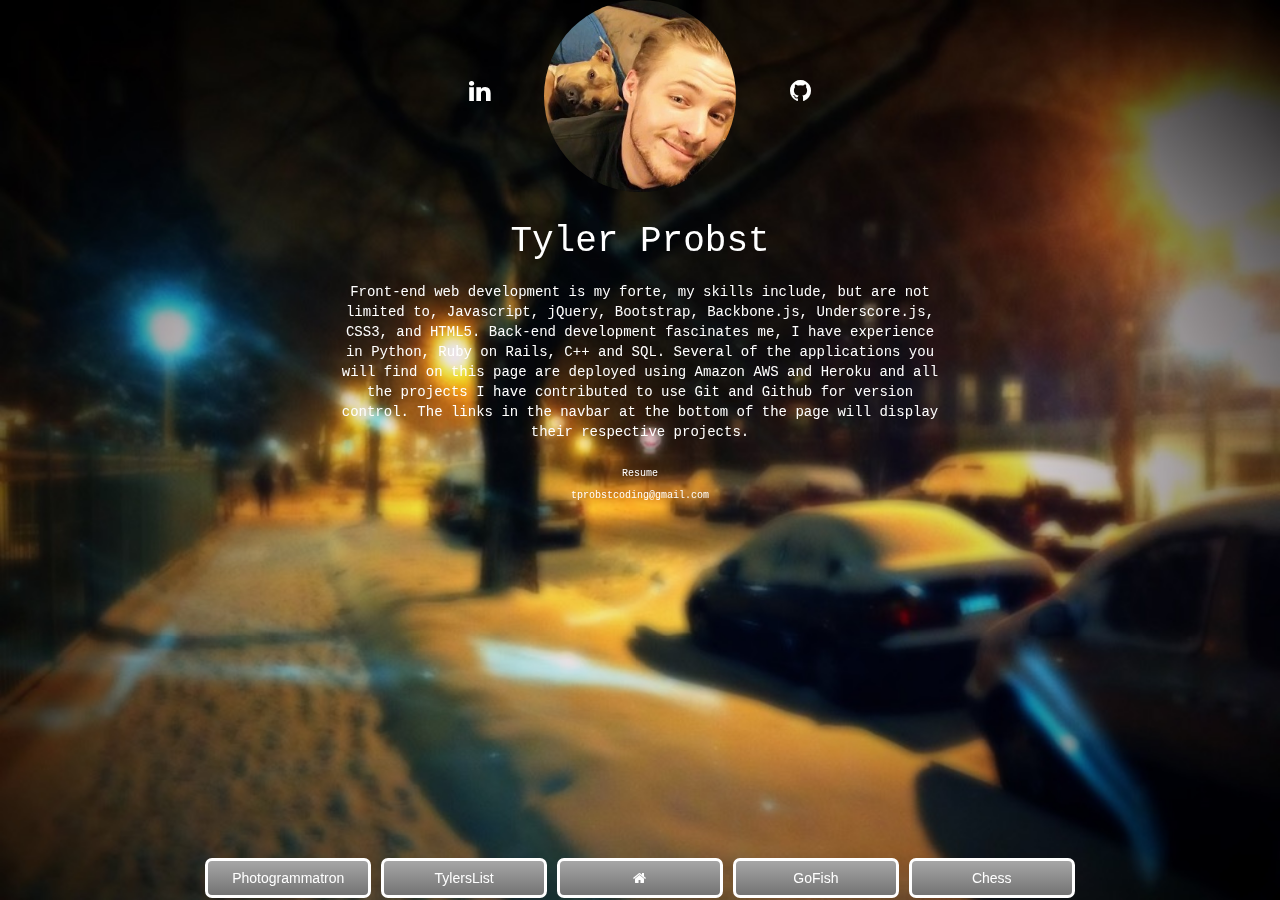
==== index.html @ aba38e5e "changes nonresponsive projects tags from id to class" ====
<!doctype html>
<html>
	<head>
		<script src="jquery-1.12.1.min.js"></script>
		<link rel="stylesheet" href="https://maxcdn.bootstrapcdn.com/bootstrap/3.3.5/css/bootstrap.min.css">
	  	<script src="https://maxcdn.bootstrapcdn.com/bootstrap/3.3.5/js/bootstrap.min.js"></script>
	  	<link rel="stylesheet" href="https://maxcdn.bootstrapcdn.com/font-awesome/4.5.0/css/font-awesome.min.css">
		<script src="index.js"></script>
		<link rel="stylesheet" type="text/css" href="index.css">
	</head>
	<body>
		<div id="background"></div>
		<div id="wrapper">
			<div id="header-top">	
				<a class="ffa-link" id="linkedin" href="https://www.linkedin.com/profile/view?id=AAIAABuHLKwBRN1Y3kwNIqyvudvUi-poGlvmdt0&trk=nav_responsive_tab_profile" target="_blank"><span class="fa fa-linkedin"></span></a>
				<img id="prof-pic" src="profilePic.jpg">
				<a class="ffa-link" id="github" href="https://github.com/tylerprobst" target="_blank"><span class="fa fa-github"></span></a>
			</div>
			<div class="row">
				<div id="project-pic-left"><a href="" target="blank"><img src="/photog.jpg"></a></div>
				<div id="header-center">
					<h1 id="header-title"><a href="">Tyler Probst</a></h1>
					<p id="header-content">Front-end web development is my forte, my skills include, but are not limited to, Javascript, jQuery, Bootstrap, Backbone.js, Underscore.js, CSS3, and HTML5.
					Back-end development fascinates me, I have experience in Python, Ruby on Rails, C++ and SQL.
					Several of the applications you will find on this page are deployed using Amazon AWS and Heroku and all the projects I have contributed to use Git and Github for version control. The links in the navbar at the bottom of the page will display their respective projects. </p>
					<p><a href="/revised_resume.pdf" target="blank" id="resume">Resume</a>						
					<br>
					<a id="email" href="mailto:tprobstcoding@gmail.com">tprobstcoding@gmail.com</a></p>
				</div>
				<div id="project-pic-right"><a href="" target="blank"><img src="/photog.jpg"></a></div>
			</div>
			<div id="navbar">
				<div class="nav-bar-icon photogrammatron">
					Photogrammatron
				</div>
				<div class="nav-bar-icon tylerslist">
					TylersList
				</div>
				<div class="nav-bar-icon home">
					<i class="fa fa-home"></i>
				</div>
				<div class="nav-bar-icon gofish">
					GoFish
				</div>
				<div class="nav-bar-icon chess">
					Chess
				</div>
			</div>
			<div id="mobile-navbar">
				<div class="mobile-nav-bar-icon home">
					<i class="fa fa-home"></i>
				</div>
				<div class="mobile-nav-bar-icon photogrammatron">
					Photogrammatron
				</div>
				<div class="mobile-nav-bar-icon tylerslist">
					TylersList
				</div>
				<div class="mobile-nav-bar-icon gofish">
					GoFish
				</div>
				<div class="mobile-nav-bar-icon chess">
					Chess
				</div>
			</div>
			<div id="hidden-things">
				<p id="home-title">Tyler Probst</p>
				<p id="home-description">Front-end web development is my forte, my skills include, but are not limited to, Javascript, jQuery, Bootstrap, Backbone.js, Underscore.js, CSS3, and HTML5.
				Back-end development fascinates me, I have experience in Python, Ruby on Rails, C++ and SQL.
				Several of the applications you will find on this page are deployed using Amazon AWS and Heroku and all the projects I have contributed to use Git and Github for version control. The links in the navbar at the bottom of the page will display their respective projects.</p>
				<p id="photogrammatron-title">Photogrammatron</p>
				<p class="project-description" id="photogrammatron-description">Photogrammatron is an in browser photo editor that allows you to perform photoshop functions as well as apply filters such as grayscale and sepia. This project was built to gain a better understanding of image manipulation and working with the HTML5 canvas element. It takes advantage of Facebook Oauth, and the Facebook API so the user can edit their photo, and then post that photo directly to their facebook wall.</p>
				<p id="tylerslist-title">TylersList</p>
				<p class="project-description" id="tylerslist-description">Craigslist inspired me to build a clone application. It utilizes the Flask framework, alongside the ORM SQLAlchemy,the mailing service Flask-mail, and a mySQL relational database. It features handrolled cross-site request forgery protection and other security protocols to help keep our guests protected.</p>
				<p id="gofish-title">GoFish</p>
				<p id="gofish-description">This is a classic Go Fish game made completely in vanilla javascript with bootstrap for styling. To make this game possible and any other card games I make in the future I made a deck library which give you access to the 52 cards in your average deck. Unicode characters were used to display the face and backs of the cards. Please check out the link below for a fully functional and playable Go Fish game.</p>
				<p id="chess-title">Terminal Chess</p>
				<p id="chess-description">Terminal chess is a game I developed to show some fundamental skills in the Python language. It utilizes Classes, inheritance and it is a perfect example of object oriented programming. It utilizes a web socket server and connects two players for an exciting game of terminal chess.</p>
			</div>
		</div>
		<script>
			(function(i,s,o,g,r,a,m){i['GoogleAnalyticsObject']=r;i[r]=i[r]||function(){
			(i[r].q=i[r].q||[]).push(arguments)},i[r].l=1*new Date();a=s.createElement(o),
			m=s.getElementsByTagName(o)[0];a.async=1;a.src=g;m.parentNode.insertBefore(a,m)
			})(window,document,'script','//www.google-analytics.com/analytics.js','ga');
		  	ga('create', 'UA-72585240-1', 'auto');
		  	ga('send', 'pageview');
		</script>
	</body>
</html>
---- index.css ----
a, a:hover {
	color: white;
}

#background {
	height: 100%;
	width: 100%;
	position: fixed;
	background-image: url('background.jpg');
	background-size: 100%;
	background-repeat: no-repeat;
	background-size: cover;
}

.chessPic {
	padding-right: 15vw !important;
	float: center;
	max-height: 450px;
	width: auto !important;
}

.ffa-link {
	font-size: 25px;
	color: white;
	padding: 50px;
	position: relative;
}

#header-center {
	position: relative;
	width: 50%;
	margin: auto;
	color: white;
    padding: 10px;
    font-family: "Courier New", Courier, monospace;
    border-radius: 12%;
}

#header-content {
	position: relative;	
	display: inline-block;
	font-size: 100%;
	padding: 10px;
}

#header-top {
	display: inline-block;
	white-space: nowrap;
	position: relative;	
	width: 50%;
	margin: auto;
}

#hidden-things {
	display: none;
}

#mobile-navbar {
	display: none;
}

.project-div {
	position: relative;
	display: table-cell;
	width: 25%;
	border-radius: 5%;
}

#prof-pic {
	width: 30%;
	border-radius: 50%;
}

.project-description {
	display: none;
	margin: auto;
	width: 60%;
	font-size: 14px;
	color: white;
	font-family: "Courier New", Courier, monospace;
}


.projects {
	height: 10%;
	margin: 60px;
	color: white; 
	padding: 1px;
	background: black;
	border-radius: 35%;
}


#project-pic-left, #project-pic-right {
	display: none;	
}

#project-pic-left > a > img, #project-pic-right > a > img {
	top: 40px;
	width: 40%;
	position: relative;
	border-radius: 5px;
}

#project-pic-right > a > img {
	float: right;
	padding-right: 20px;
}

#project-pic-left > a > img {
	float: left;
	padding-left: 20px;
}

#navbar {
	float: left;
	white-space: nowrap;
	position: fixed;	
	width: 100vw;
	height: 5vh;
	bottom: 0px;
}
.nav-bar-icon {
	display: inline-block;
	width: 13%;
	/*font-size: 18px;*/
	color: white;
   	padding: .5em;
   	margin: .2em;
   	background: linear-gradient(#a6a6a6, #737373);
   	border: white solid;
   	border-radius: .5em;
}

.nav-bar-icon:hover {
	color: green;
}

.project-title {
	font-size: 28px;
}

#resume, #email {
	position: relative;
	color: white;
	font-size: 10px;
	line-height: 20px;
}

.row {
	display: table-row;
}

#title {
	padding: 10px;
}

#wrapper {
	position: relative;
	width: 100%;
	height: 100%;
	text-align: center; 
}

@media screen and (max-device-width: 768px) {

   #header-center { 
   		font-size: 3vw;
   		width: 75%; 
   }

   #mobile-navbar {
   	display: table;
   	width: 100%;
   	font-size: 3em;
   	padding: 1em;
   }

   .mobile-nav-bar-icon {
   	color: white;
   	padding: .5em;
   	margin: .2em;
   	background: linear-gradient(#a6a6a6, #737373);
   	border: white solid;
   	border-radius: .5em;
   }

   #navbar {
   	display: none;
   }

   #resume, #email {
   		line-height: 1.5;
   		font-size: 3vw;
   		margin: auto;
   }

   .ffa-link, #title {
   	font-size: 5vw;
   }

}
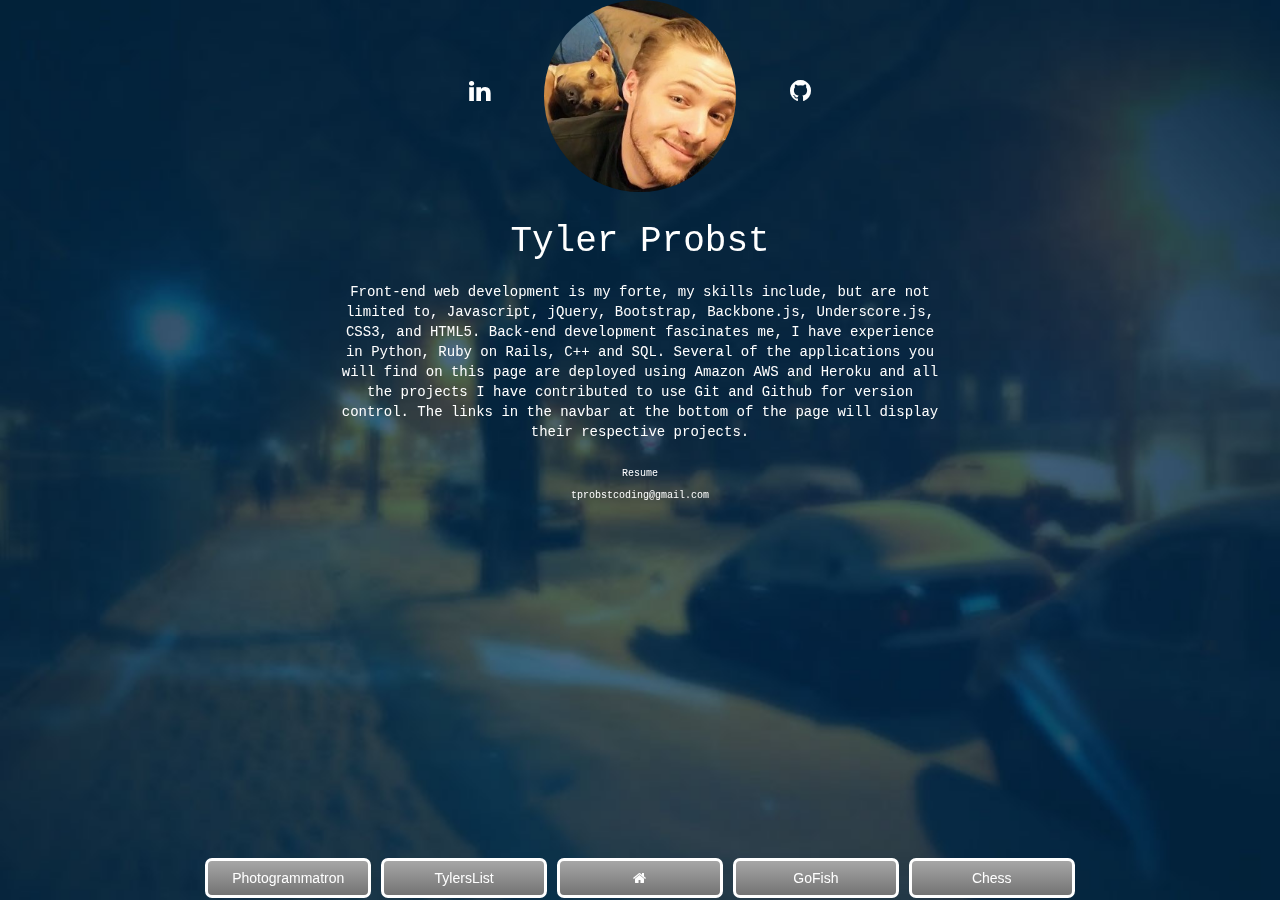
==== commit b89141a4: "updates resume" ====
--- a/index.html
+++ b/index.html
@@ -2,6 +2,7 @@
 <html>
 	<head>
 		<script src="jquery-1.12.1.min.js"></script>
+		<script src="velocity.js"></script>
 		<link rel="stylesheet" href="https://maxcdn.bootstrapcdn.com/bootstrap/3.3.5/css/bootstrap.min.css">
 	  	<script src="https://maxcdn.bootstrapcdn.com/bootstrap/3.3.5/js/bootstrap.min.js"></script>
 	  	<link rel="stylesheet" href="https://maxcdn.bootstrapcdn.com/font-awesome/4.5.0/css/font-awesome.min.css">
@@ -18,12 +19,12 @@
 			</div>
 			<div class="row">
 				<div id="project-pic-left"><a href="" target="blank"><img src="/photog.jpg"></a></div>
-				<div id="header-center">
+				<div id="header-center" class="">
 					<h1 id="header-title"><a href="">Tyler Probst</a></h1>
 					<p id="header-content">Front-end web development is my forte, my skills include, but are not limited to, Javascript, jQuery, Bootstrap, Backbone.js, Underscore.js, CSS3, and HTML5.
 					Back-end development fascinates me, I have experience in Python, Ruby on Rails, C++ and SQL.
 					Several of the applications you will find on this page are deployed using Amazon AWS and Heroku and all the projects I have contributed to use Git and Github for version control. The links in the navbar at the bottom of the page will display their respective projects. </p>
-					<p><a href="/revised_resume.pdf" target="blank" id="resume">Resume</a>						
+					<p><a href="/resume2017.pdf" target="blank" id="resume">Resume</a>						
 					<br>
 					<a id="email" href="mailto:tprobstcoding@gmail.com">tprobstcoding@gmail.com</a></p>
 				</div>
@@ -47,20 +48,32 @@
 				</div>
 			</div>
 			<div id="mobile-navbar">
-				<div class="mobile-nav-bar-icon home">
+				<div id="home" class="mobile-nav-bar-icon home active">
 					<i class="fa fa-home"></i>
 				</div>
-				<div class="mobile-nav-bar-icon photogrammatron">
+				<div id="photogrammatron" class="mobile-nav-bar-icon photogrammatron">
 					Photogrammatron
+					<br>
+					<div class="project-content"><a href="http://glacial-harbor-3799.herokuapp.com/"><img src="photog_small.jpg" class="mobile-project-pic"></a><br><br><p>Photogrammatron is an in browser photo editor that allows you to perform photoshop functions as well as apply filters such as grayscale and sepia. This project was built to gain a better understanding of image manipulation and working with the HTML5 canvas element. It takes advantage of Facebook Oauth, and the Facebook API so the user can edit their photo, and then post that photo directly to their facebook wall.</p>
+					</div>
 				</div>
-				<div class="mobile-nav-bar-icon tylerslist">
+				<div id="tylerslist"  class="mobile-nav-bar-icon tylerslist">
 					TylersList
+					<br>
+					<div class="project-content"><a href="http://tylerslist.elasticbeanstalk.com"><img class="mobile-project-pic" id="mobile-pic-tylerslist" src="tylerslist_small.jpg"></a><br><br><p>Craigslist inspired me to build a clone application. It utilizes the Flask framework, alongside the ORM SQLAlchemy,the mailing service Flask-mail, and a mySQL relational database. It features handrolled cross-site request forgery protection and other security protocols to help keep our guests protected.</p>
+					</div>
 				</div>
-				<div class="mobile-nav-bar-icon gofish">
+				<div id="gofish" class="mobile-nav-bar-icon gofish">
 					GoFish
+					<br>
+					<div class="project-content"><a href="/goFish/"><img class="mobile-project-pic" src="goFishScreen_small.jpg"></a><br><br><p>This is a classic Go Fish game made completely in vanilla javascript with bootstrap for styling. To make this game possible and any other card games I make in the future I made a deck library which give you access to the 52 cards in your average deck. Unicode characters were used to display the face and backs of the cards. Please check out the link below for a fully functional and playable Go Fish game.</p>
+					</div>
 				</div>
-				<div class="mobile-nav-bar-icon chess">
+				<div id="chess" class="mobile-nav-bar-icon chess">
 					Chess
+					<br>
+					<div class="project-content"><a href="https://github.com/tylerprobst/Chess"><img class="mobile-project-pic" id="mobile-pic-chess" src="chessPic.jpg"></a><br><br><p>Terminal chess is a game I developed to show some fundamental skills in the Python language. It utilizes Classes, inheritance and it is a perfect example of object oriented programming. It utilizes a web socket server and connects two players for an exciting game of terminal chess.</p>
+					</div>
 				</div>
 			</div>
 			<div id="hidden-things">
@@ -87,4 +100,4 @@
 		  	ga('send', 'pageview');
 		</script>
 	</body>
-</html>+</html>
--- a/index.css
+++ b/index.css
@@ -1,12 +1,11 @@
 a, a:hover {
 	color: white;
 }
-
 #background {
 	height: 100%;
 	width: 100%;
 	position: fixed;
-	background-image: url('background.jpg');
+	background-image: url('background1.jpg');
 	background-size: 100%;
 	background-repeat: no-repeat;
 	background-size: cover;
@@ -133,7 +132,8 @@
 }
 
 .nav-bar-icon:hover {
-	color: green;
+	color: #033053;
+	
 }
 
 .project-title {
@@ -164,9 +164,49 @@
 
 @media screen and (max-device-width: 768px) {
 
+	/*active classes*/
+	.home-active { 
+		height: 789px !important;
+	}
+	.photogrammatron-active {
+		height: 1075px !important;
+	}
+	.tylerslist-active {
+		height: 850px !important;
+	}
+	.gofish-active {
+		height: 1075px !important;
+	}
+	.chess-active {
+		height: 950px !important;
+	}
+	/*active classes*/
+
+	#background {
+		height: 110%;
+		width: 110%;
+		position: fixed;
+		background-image: url('background1.jpg');
+		background-size: 100%;
+		background-repeat: no-repeat;
+		background-size: cover;
+	}
+
    #header-center { 
+   		position: relative;
    		font-size: 3vw;
    		width: 75%; 
+   		overflow: hidden;
+   		height: 789px;
+   		font-weight: bold;
+   		-webkit-transition: height .75s ease;
+    	-moz-transition: height .75s ease;
+    	-o-transition: height .75s ease;
+    	transition: height .75s ease;
+   }
+
+   .home-collapsed {
+   		height: 0px !important;
    }
 
    #mobile-navbar {
@@ -177,12 +217,38 @@
    }
 
    .mobile-nav-bar-icon {
+   	position: relative;
    	color: white;
    	padding: .5em;
    	margin: .2em;
-   	background: linear-gradient(#a6a6a6, #737373);
-   	border: white solid;
+   	background: linear-gradient(#737373, #333333);
+   	border: #999999 solid;
    	border-radius: .5em;
+   	height: 100px;
+   	overflow: hidden;
+   	-webkit-transition: height .75s ease;
+    -moz-transition: height .75s ease;
+    -o-transition: height .75s ease;
+    transition: height .75s ease;
+   }
+
+   .mobile-nav-bar-icon:active {
+   	border: black solid;
+   	color: black;
+   }
+
+   .mobile-project-pic {
+   	position: relative;
+   	height: 300px;
+   	top: 15px;
+   }
+
+   #mobile-pic-tylerslist {
+   	height: 200px;
+   }
+
+   #mobile-pic-chess {
+   	height: 350px;
    }
 
    #navbar {
@@ -190,9 +256,9 @@
    }
 
    #resume, #email {
-   		line-height: 1.5;
-   		font-size: 3vw;
-   		margin: auto;
+   	line-height: 1.5;
+   	font-size: 3vw;
+   	margin: auto;
    }
 
    .ffa-link, #title {
